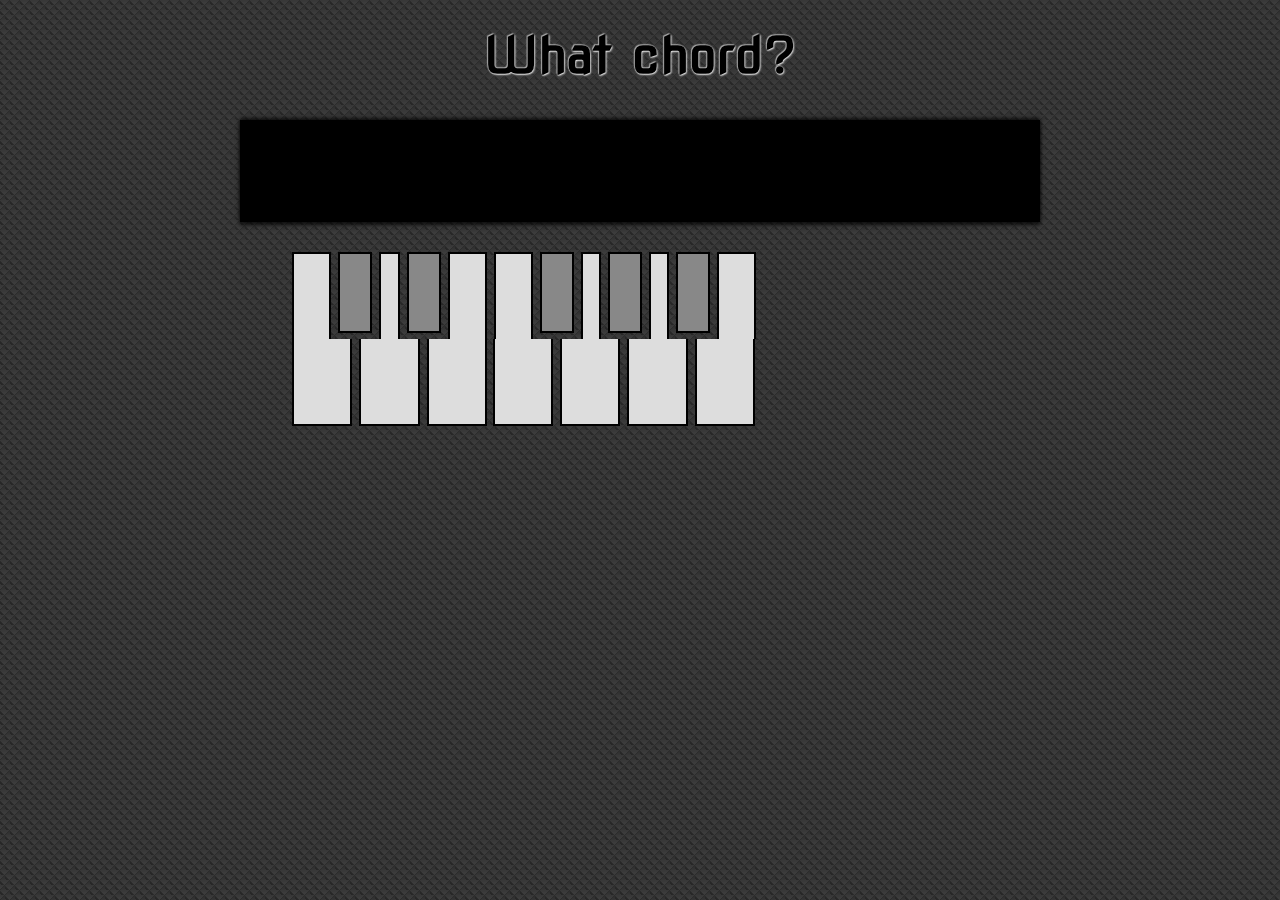
==== chords.html @ 82eb1ecb "initial code commit" ====
<!DOCTYPE html>
<html lang="en-us">
  <head>
    <meta charset="utf-8">
    <meta name="viewport" content="width=device-width">
    <title>What note?</title>
      <link href='https://fonts.googleapis.com/css?family=Righteous|Nova+Square' rel='stylesheet' type='text/css'>
      <link href="styles/normalize.css" rel="stylesheet" type="text/css">
      <link href="styles/app.css" rel="stylesheet" type="text/css">
  </head>
  <body>
    <div class="wrapper">
      <header><h1>What chord?</h1></header>
      <canvas class="visualizer" width="640" height="100"></canvas>
      <div class="keyboard top-half">
        <div class="key white c-key"></div>
        <div class="key black db-key"></div>
        <div class="key white d-key"></div>
        <div class="key black eb-key"></div>
        <div class="key white e-key"></div>
        <div class="key white f-key"></div>
        <div class="key black gb-key"></div>
        <div class="key white g-key"></div>
        <div class="key black ab-key"></div>
        <div class="key white a-key"></div>
        <div class="key black bb-key"></div>
        <div class="key white b-key"></div>
      </div>
      <div class="keyboard bottom-half">
        <div class="key white c-key"></div>
        <div class="key white d-key"></div>
        <div class="key white e-key"></div>
        <div class="key white f-key"></div>
        <div class="key white g-key"></div>
        <div class="key white a-key"></div>
        <div class="key white b-key"></div>
      </div>
    </div>
    <script src="./chords.js"></script>
  </body>
</html>
---- styles/app.css ----
/* || General layout rules for narrow screens */

html {
	height: 100%;
	font-family: 'Righteous', cursive;
	font-size: 10px;
	background-color: black;
}

body {
	width: 100%;
	height: inherit;
	background-color: #999;
	background-image: url(../images/pattern.png);
}

h1, h2, label {
  font-size: 3rem;
  font-family: 'Nova Square', cursive;
  text-align: center;
  color: black;
  text-shadow: -1px -1px 1px #aaa,
               0px 1px 1px rgba(255,255,255,0.5),
               1px 1px 2px rgba(255,255,255,0.7),
               0px 0px 2px rgba(255,255,255,0.4);
  margin: 0;
}

h1 {
  font-size: 3.5rem;
  padding-top: 1.2rem;
}

.wrapper {
	height: 100%;
	max-width: 800px;
	margin: 0 auto;
}

/* || main UI sections */

header {
  height: 120px;
}

canvas {
  border-top: 1px solid black;
  border-bottom: 1px solid black;
  margin-bottom: -3px;
  box-shadow: 0 -2px 4px rgba(0,0,0,0.7),
              0 3px 4px rgba(0,0,0,0.7);
}

.controls {
  background-color: rgba(0,0,0,0.1);
  height: calc(100% - 225px);
}

/* || select element styling */

.controls div {
  width: 100%;
  padding-top: 1rem;
}

.controls label, .controls select {
  display: block;
  margin: 0 auto;
}

.controls label {
  width: 100%;
  text-align: center;
  line-height: 3rem;
  padding: 1rem 0;
}

.controls select {
  width: 80%;
  font-size: 2rem;
}

/* || button styling */

button, form a {    
    background-color: #0088cc;
    background-image: linear-gradient(to bottom,  #0088cc 0%,#0055cc 100%); 
    text-shadow: 1px 1px 1px black;  
    text-align: center;
    color: white;
    border: none;
    width: 90%;
    margin: 1rem auto 0.5rem;
    max-width: 80%;
    font-size: 1.6rem; 
    line-height: 3rem;
    padding: .5rem; 
    display: block;
}

button:hover, button:focus, form a:hover, form a:focus {
	box-shadow: inset 1px 1px 2px rgba(0,0,0,0.7);
}

button:active, form a:active {
	box-shadow: inset 2px 2px 3px rgba(0,0,0,0.7);
}

a#activated {
  background-color: #fff;
  background-image: linear-gradient(to bottom,  #f00 0%,#a06 100%);
}

/* || Checkbox hack to control information box display */

label[for="toggle"] {
	font-family: 'NotoColorEmoji';
	font-size: 3rem;
	position: absolute;
	top: 4px;
	right: 5px;
	z-index: 5;
	cursor: pointer;
}

input[type=checkbox] {
   position: absolute;
   top: -100px;
}

aside {
   position: fixed;
   top: 0;
   left: 0;
   padding-top: 1.5rem;
   text-shadow: 1px 1px 1px black;  
   width: 100%;
   height: 100%;
   transform: translateX(100%);
   transition: 0.6s all;
   background-color: #999;
	background-image: linear-gradient(to top right, rgba(0,0,0,0), rgba(0,0,0,0.5));
}

aside p, aside li {
	font-size: 1.6rem;
	line-height: 1.3;
	padding: 0rem 2rem 1rem;
	color: white;
}

aside li {
  padding-left: 10px;
}


/* Toggled State of information box */

input[type=checkbox]:checked ~ aside {
  transform: translateX(0);
}

/* || Link styles */

a {
  color: #aaa;	
}

a:hover, a:focus {
  text-decoration: none;
}

@media (min-width: 481px) {
  /*CSS for medium width screens*/

  /* || Basic layout changes for the main control buttons */

}

@media all and (min-width: 800px) {
  /*CSS for wide screens*/

  h1 {
    font-size: 5rem;
    padding-top: 2.5rem;
  }

  aside {
   top: 0;
   left: 100%;
   text-shadow: 1px 1px 1px black;  
   width: 480px;
   transform: translateX(0);
   border-left: 2px solid black;
  }

  /* Toggled State of information box */

  input[type=checkbox]:checked ~ aside {
    transform: translateX(-480px);
  }

}

@media (min-width: 1100px) {
  /*CSS for really wide screens*/
}

.keyboard {
  margin: 0;
  padding: 0;
  padding-left: 50px;
}

.keyboard.top-half {
  margin-top: 30px;
}

.key {
  vertical-align: top;
  display: inline-block;
  margin: 2px;
  margin-bottom: 0;
  margin-top: 0;
  background-color: #dddddd;
  border: 2px solid black;
  height: 85px;
}

.key.black {
  background-color: #888888;
  height: 77px;
}

.keyboard.top-half .key.white {
  border-bottom: 0;
}

.keyboard.bottom-half .key {
  width: 56px;
  border-top: 0;
}

.keyboard.top-half .c-key  { width: 35px; }
.keyboard.top-half .db-key { width: 30px; }
.keyboard.top-half .d-key  { width: 17px; }
.keyboard.top-half .eb-key { width: 30px; }
.keyboard.top-half .e-key  { width: 35px; }
.keyboard.top-half .f-key  { width: 35px; }
.keyboard.top-half .gb-key { width: 30px; }
.keyboard.top-half .g-key  { width: 16px; }
.keyboard.top-half .ab-key { width: 30px; }
.keyboard.top-half .a-key  { width: 16px; }
.keyboard.top-half .bb-key { width: 30px; }
.keyboard.top-half .b-key  { width: 35px; }
.keyboard.bottom-half .d-key { width: 57px; }
.keyboard.bottom-half .a-key { width: 57px; }
.keyboard.bottom-half .f-key { margin-left: 1px; }

.key.played { background-color: #ffaaaa; }
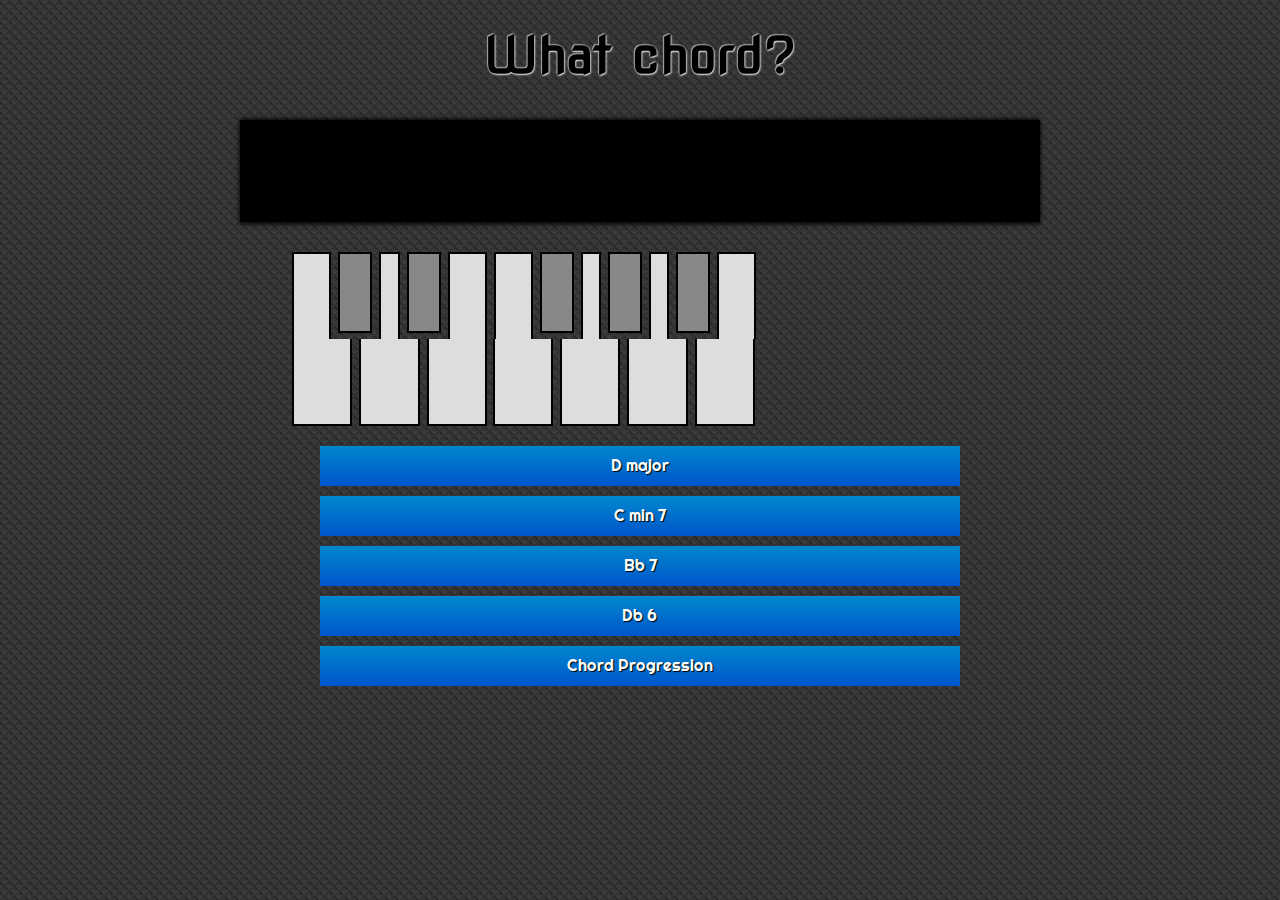
==== commit 5e0f131b: "all examples" ====
--- a/chords.html
+++ b/chords.html
@@ -35,7 +35,15 @@
         <div class="key white a-key"></div>
         <div class="key white b-key"></div>
       </div>
+      <div style='margin-top: 20px;'>
+        <button class='d-major'>D major</button>
+        <button class='c-minor7'>C min 7</button>
+        <button class='bb7'>Bb 7</button>
+        <button class='db6'>Db 6</button>
+        <button class='progression'>Chord Progression</button>
+      </div>
     </div>
     <script src="./chords.js"></script>
+    <script src="./samples.js"></script>
   </body>
 </html>
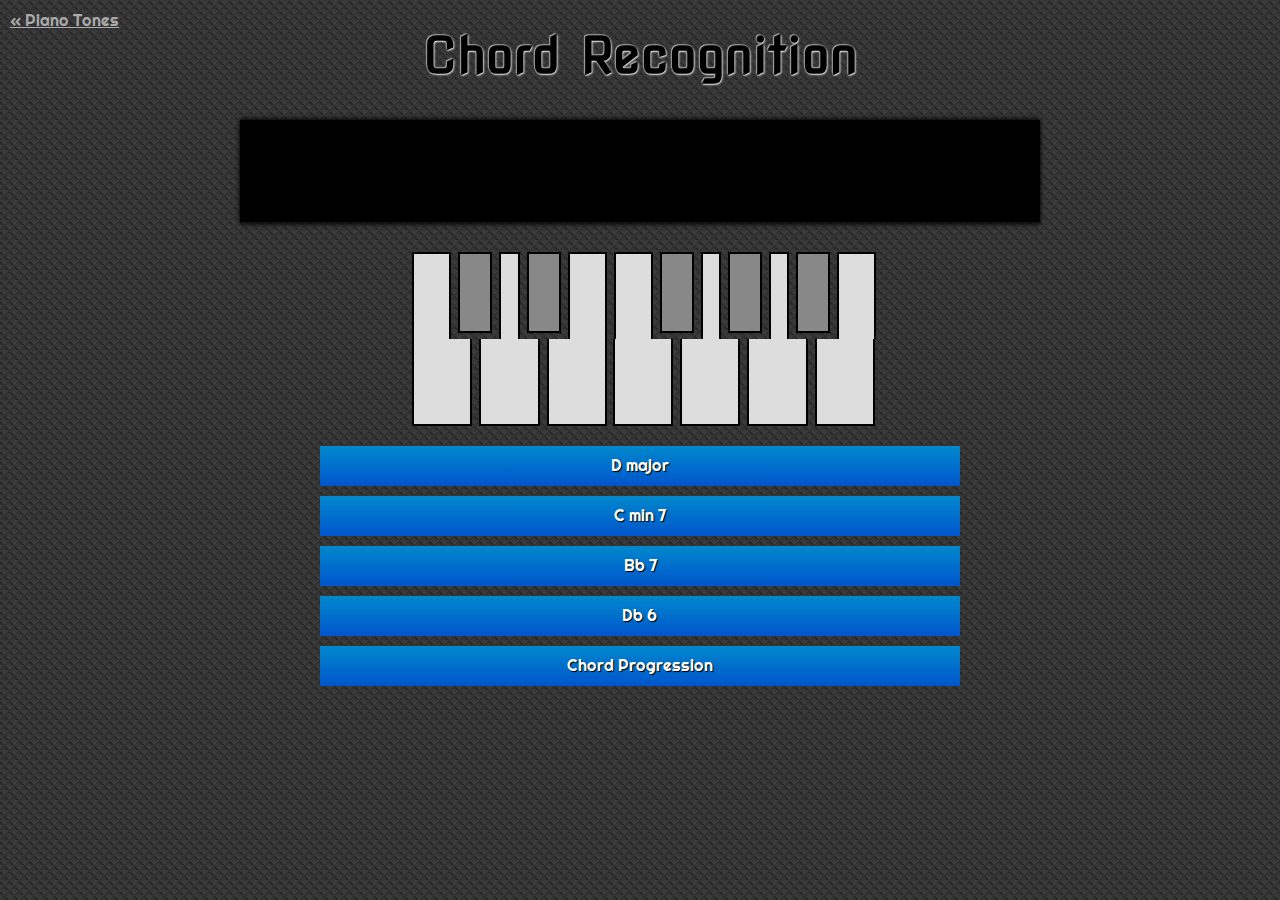
==== commit 1900f73a: "page cleanup, added motivation" ====
--- a/chords.html
+++ b/chords.html
@@ -3,14 +3,17 @@
   <head>
     <meta charset="utf-8">
     <meta name="viewport" content="width=device-width">
-    <title>What note?</title>
+    <title>Chord Recognition</title>
       <link href='https://fonts.googleapis.com/css?family=Righteous|Nova+Square' rel='stylesheet' type='text/css'>
       <link href="styles/normalize.css" rel="stylesheet" type="text/css">
       <link href="styles/app.css" rel="stylesheet" type="text/css">
   </head>
   <body>
     <div class="wrapper">
-      <header><h1>What chord?</h1></header>
+      <div class='navigation'>
+        <span class='prev'><a href='./piano.html'>&laquo; Piano Tones</a></span>
+      </div>
+      <header><h1>Chord Recognition</h1></header>
       <canvas class="visualizer" width="640" height="100"></canvas>
       <div class="keyboard top-half">
         <div class="key white c-key"></div>
--- a/styles/app.css
+++ b/styles/app.css
@@ -209,7 +209,7 @@
 .keyboard {
   margin: 0;
   padding: 0;
-  padding-left: 50px;
+  padding-left: 170px;
 }
 
 .keyboard.top-half {
@@ -258,3 +258,17 @@
 .keyboard.bottom-half .f-key { margin-left: 1px; }
 
 .key.played { background-color: #ffaaaa; }
+
+.navigation span {
+  font-size: 12pt;
+  position: absolute;
+  padding: 10px;
+}
+
+.navigation .prev { left: 0; }
+.navigation .next { right: 0; }
+
+img {
+  padding: 10px;
+  height: 450px;
+}
